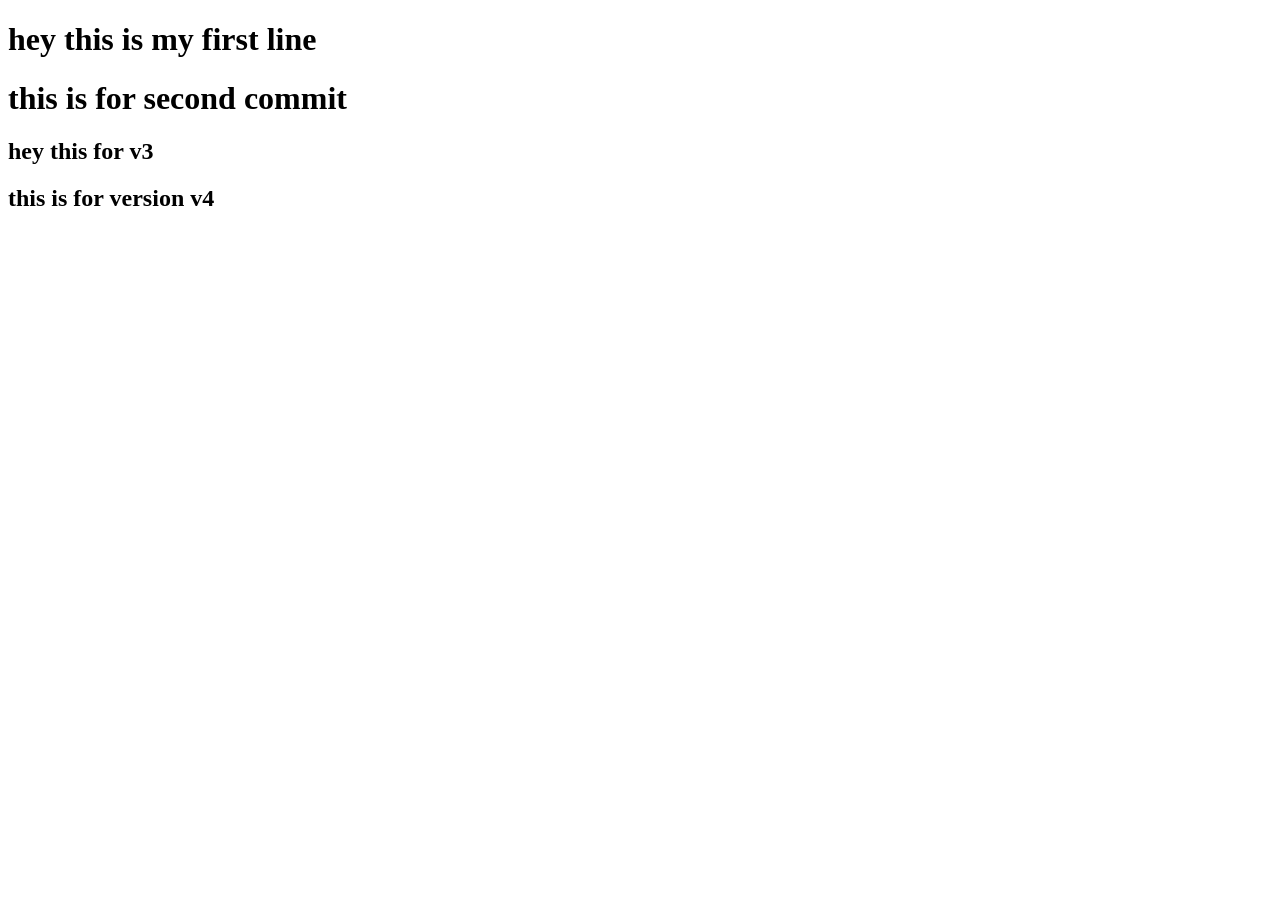
==== index.html @ 44cb839b "v4" ====
<!DOCTYPE html>
<html lang="en">
<head>
    <meta charset="UTF-8">
    <meta name="viewport" content="width=device-width, initial-scale=1.0">
    <title>Document</title>
</head>
<body>
     <h1>hey this is my first  line</h1>
     <h1>this is for second  commit</h1> 
     <h2>hey this for v3</h2>
     <h2>this is for version v4</h2>
</body>
</html>
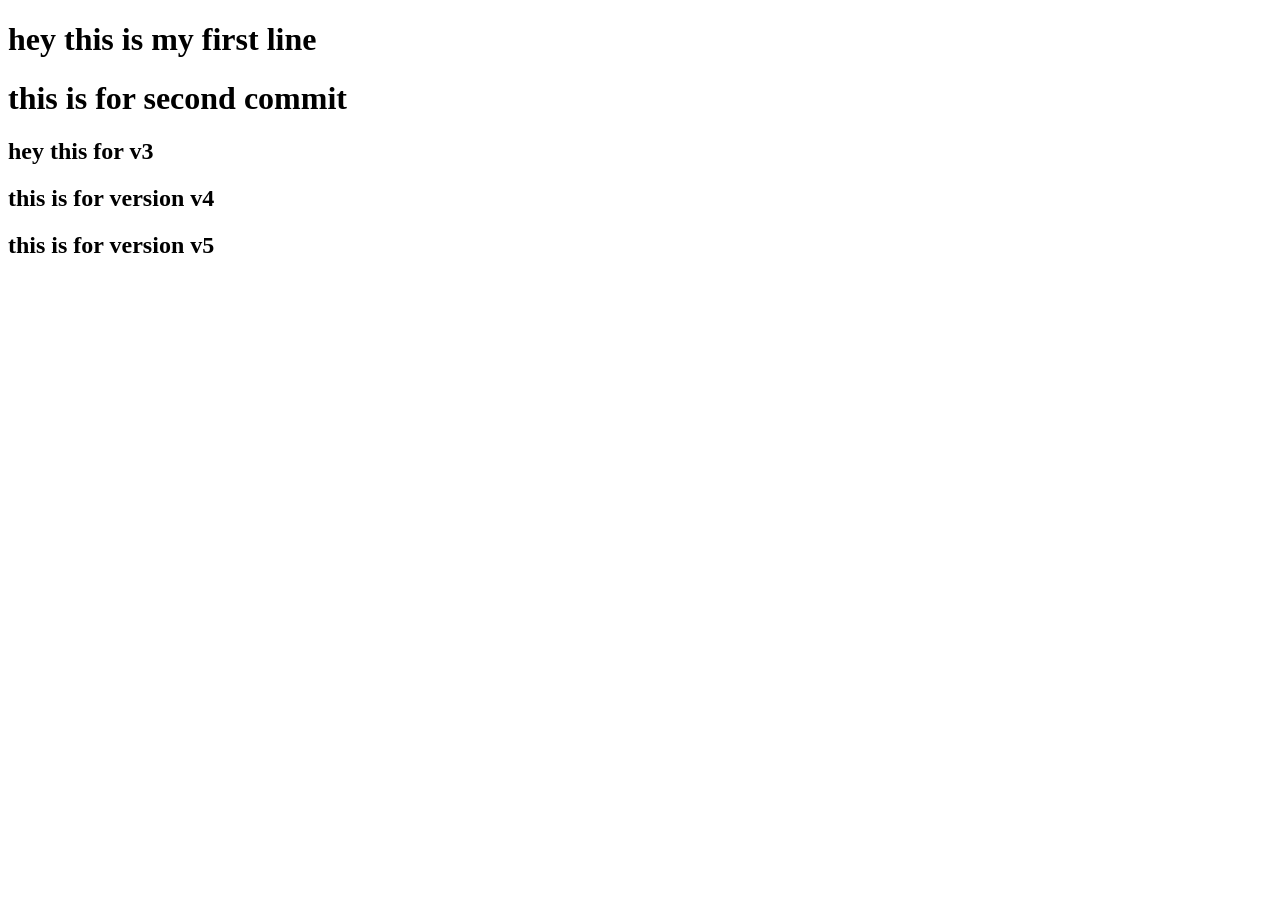
==== commit f98350d8: "v5" ====
--- a/index.html
+++ b/index.html
@@ -10,5 +10,7 @@
      <h1>this is for second  commit</h1> 
      <h2>hey this for v3</h2>
      <h2>this is for version v4</h2>
+      <h2>this is for version v5</h2> 
+
 </body>
 </html>
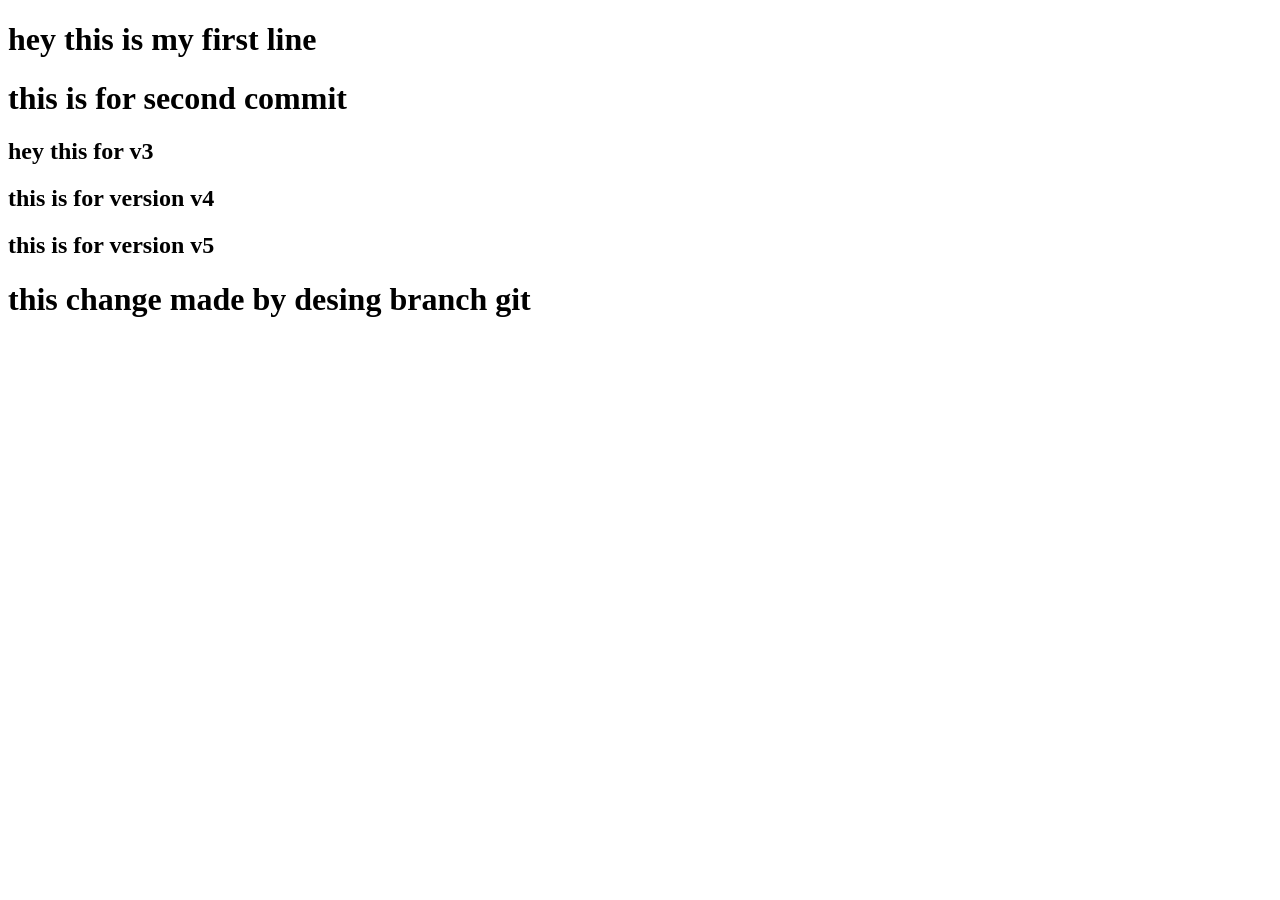
==== commit 2690b098: "newone" ====
--- a/index.html
+++ b/index.html
@@ -11,6 +11,7 @@
      <h2>hey this for v3</h2>
      <h2>this is for version v4</h2>
       <h2>this is for version v5</h2> 
+      <h1>this change made by desing branch git</h1>
 
 </body>
 </html>
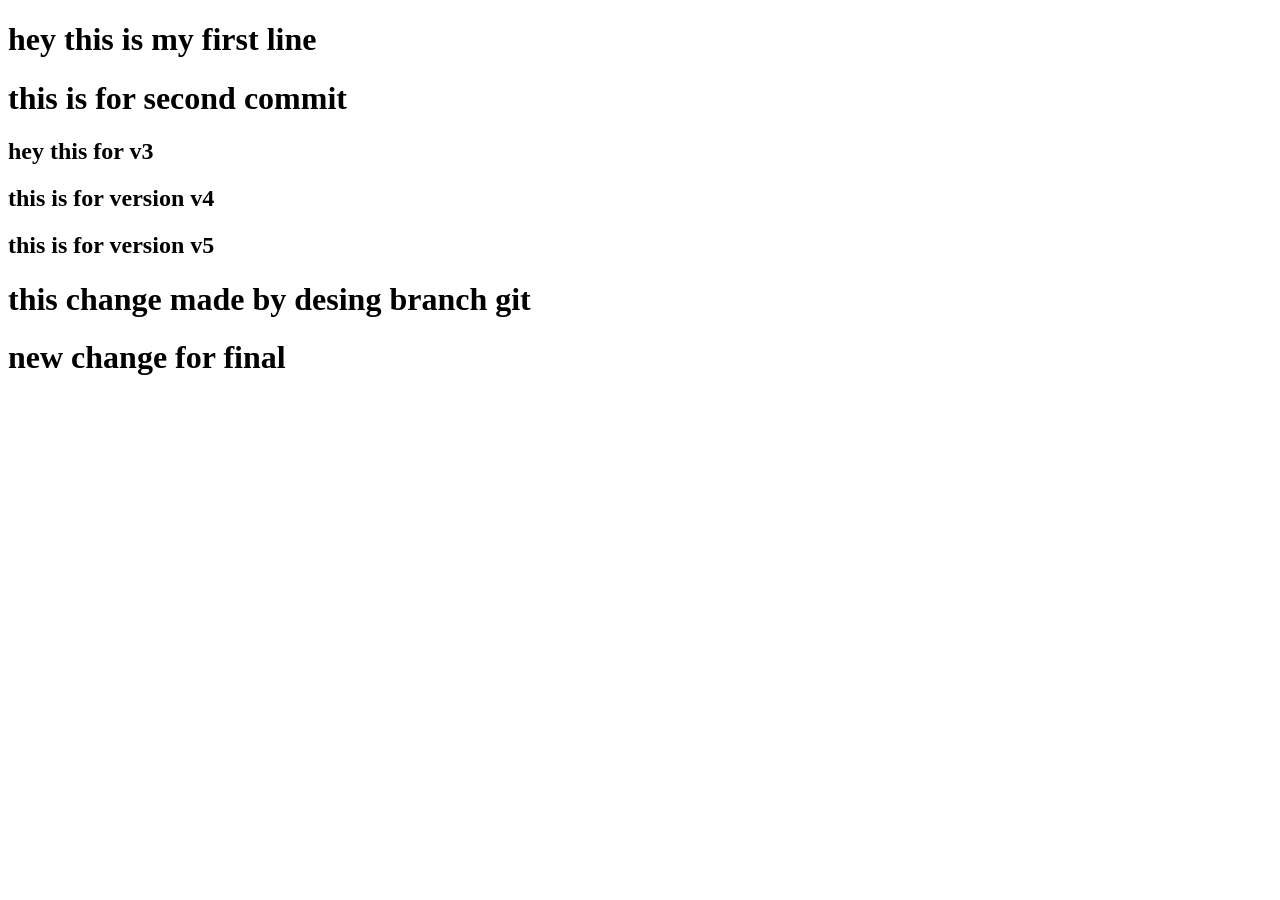
==== commit 278de220: "abcf" ====
--- a/index.html
+++ b/index.html
@@ -11,7 +11,8 @@
      <h2>hey this for v3</h2>
      <h2>this is for version v4</h2>
       <h2>this is for version v5</h2> 
-      <h1>this change made by desing branch git</h1>
+      <h1>this change made by desing branch git</h1> 
+      <h1> new change for final </h1>
 
 </body>
 </html>
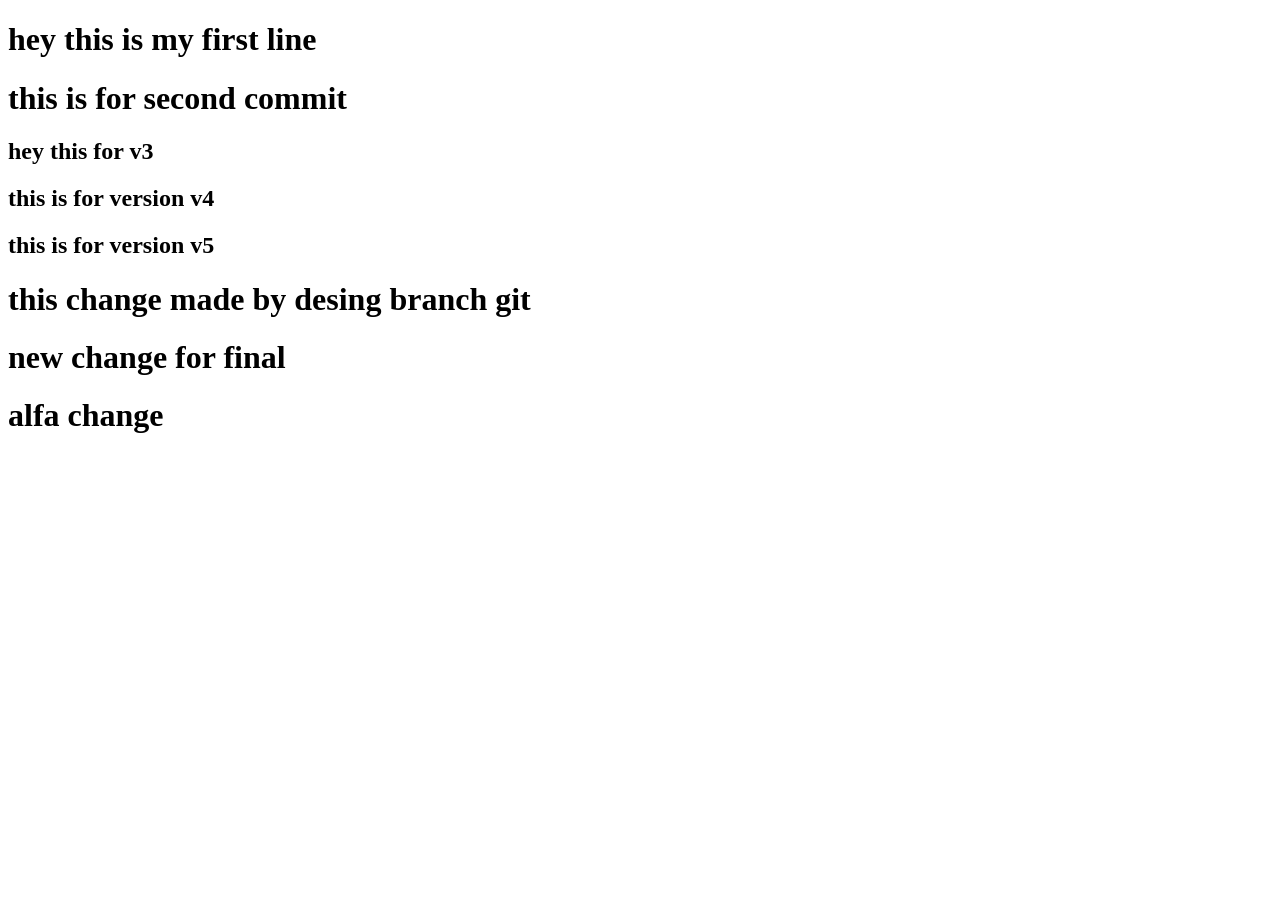
==== commit 8d903c3b: "alfa" ====
--- a/index.html
+++ b/index.html
@@ -13,6 +13,7 @@
       <h2>this is for version v5</h2> 
       <h1>this change made by desing branch git</h1> 
       <h1> new change for final </h1>
+      <h1> alfa change </h1>
 
 </body>
 </html>
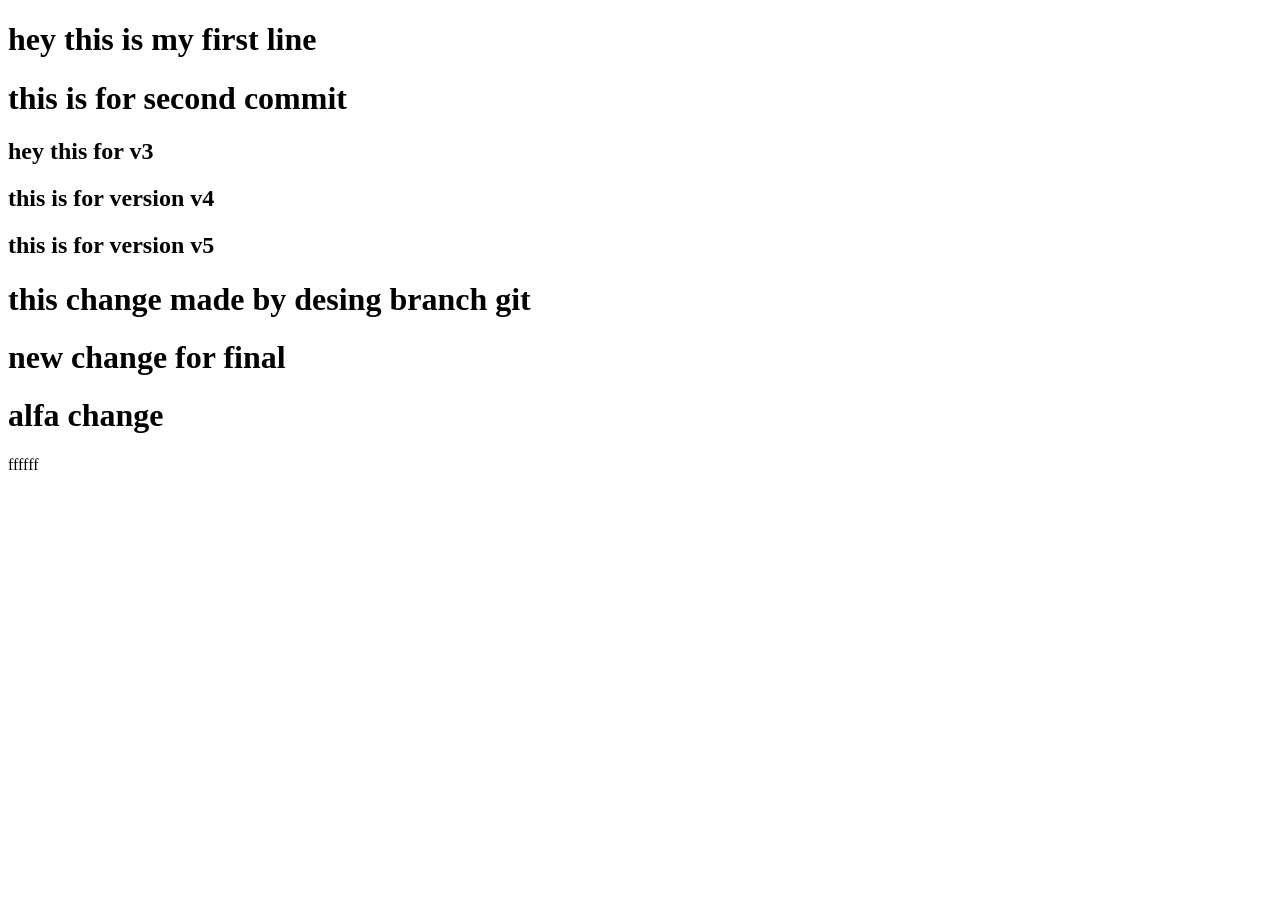
==== commit cffd138f: "rendom" ====
--- a/index.html
+++ b/index.html
@@ -13,7 +13,8 @@
       <h2>this is for version v5</h2> 
       <h1>this change made by desing branch git</h1> 
       <h1> new change for final </h1>
-      <h1> alfa change </h1>
+      <h1> alfa change </h1> 
+      ffffff
 
 </body>
 </html>
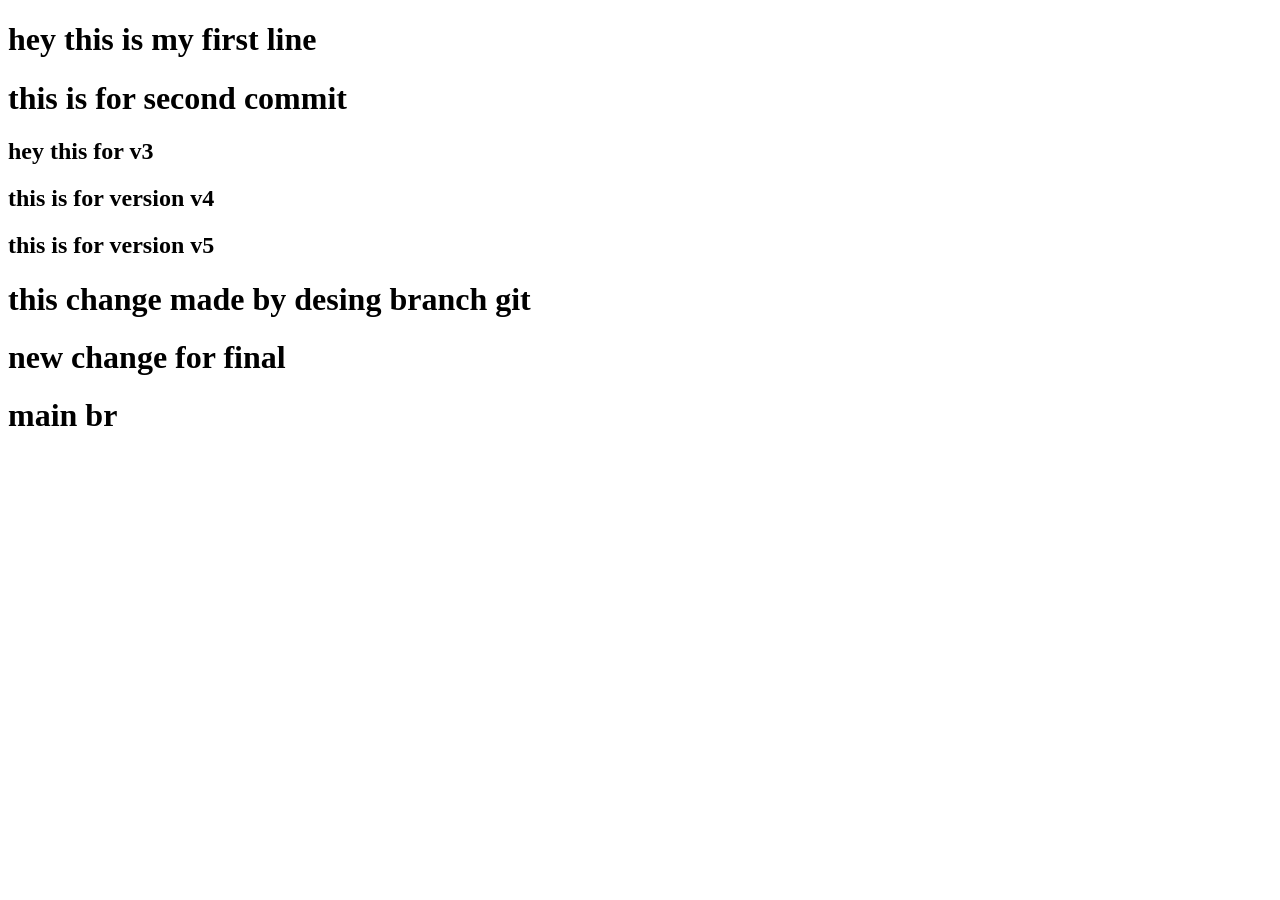
==== commit ff54ec0a: "br" ====
--- a/index.html
+++ b/index.html
@@ -13,8 +13,7 @@
       <h2>this is for version v5</h2> 
       <h1>this change made by desing branch git</h1> 
       <h1> new change for final </h1>
-      <h1> alfa change </h1> 
-      ffffff
+      <h1> main br </h1>
 
 </body>
 </html>
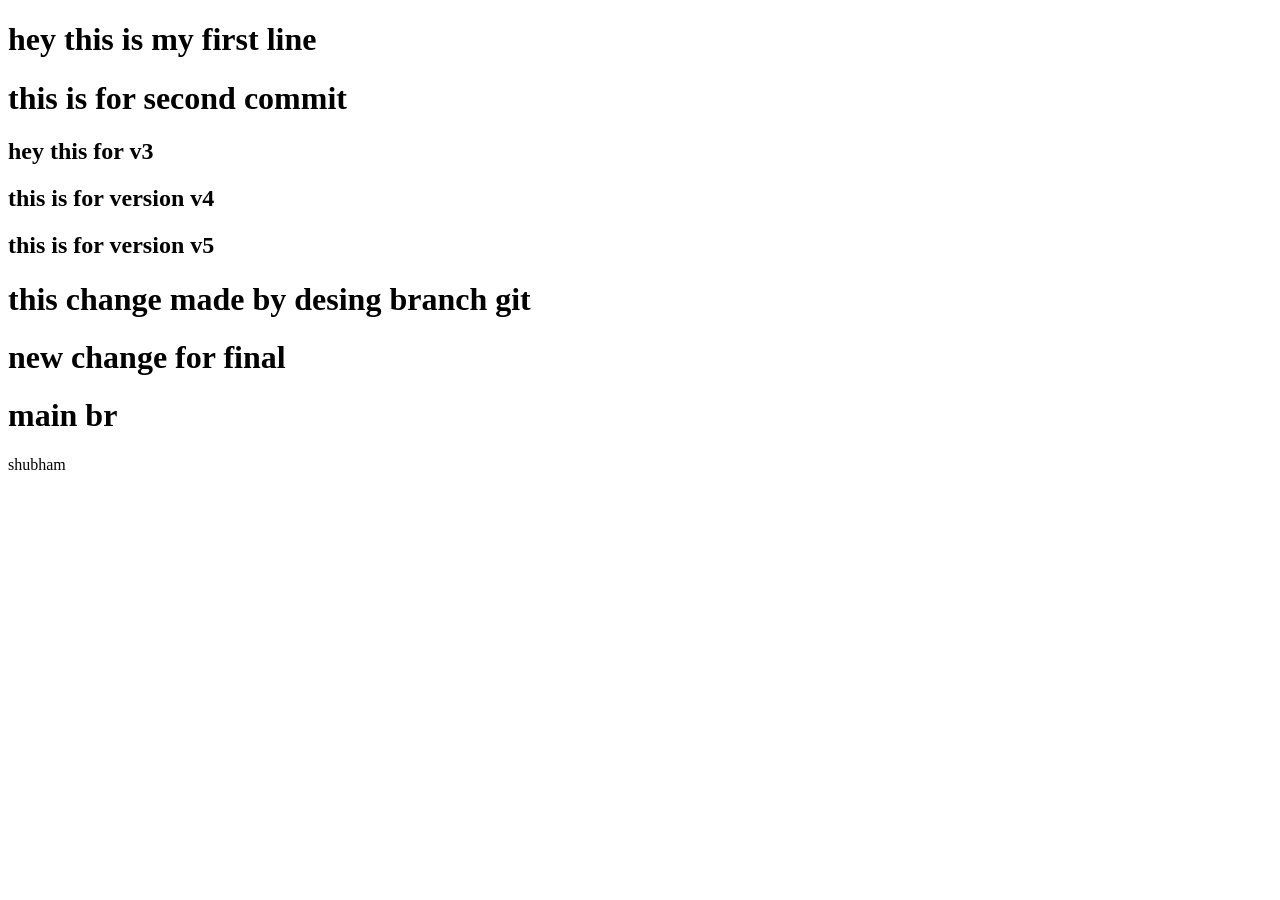
==== commit 1a9897a9: "Update index.html dddd" ====
--- a/index.html
+++ b/index.html
@@ -14,6 +14,6 @@
       <h1>this change made by desing branch git</h1> 
       <h1> new change for final </h1>
       <h1> main br </h1>
-
+       shubham 
 </body>
-</html>+</html>
